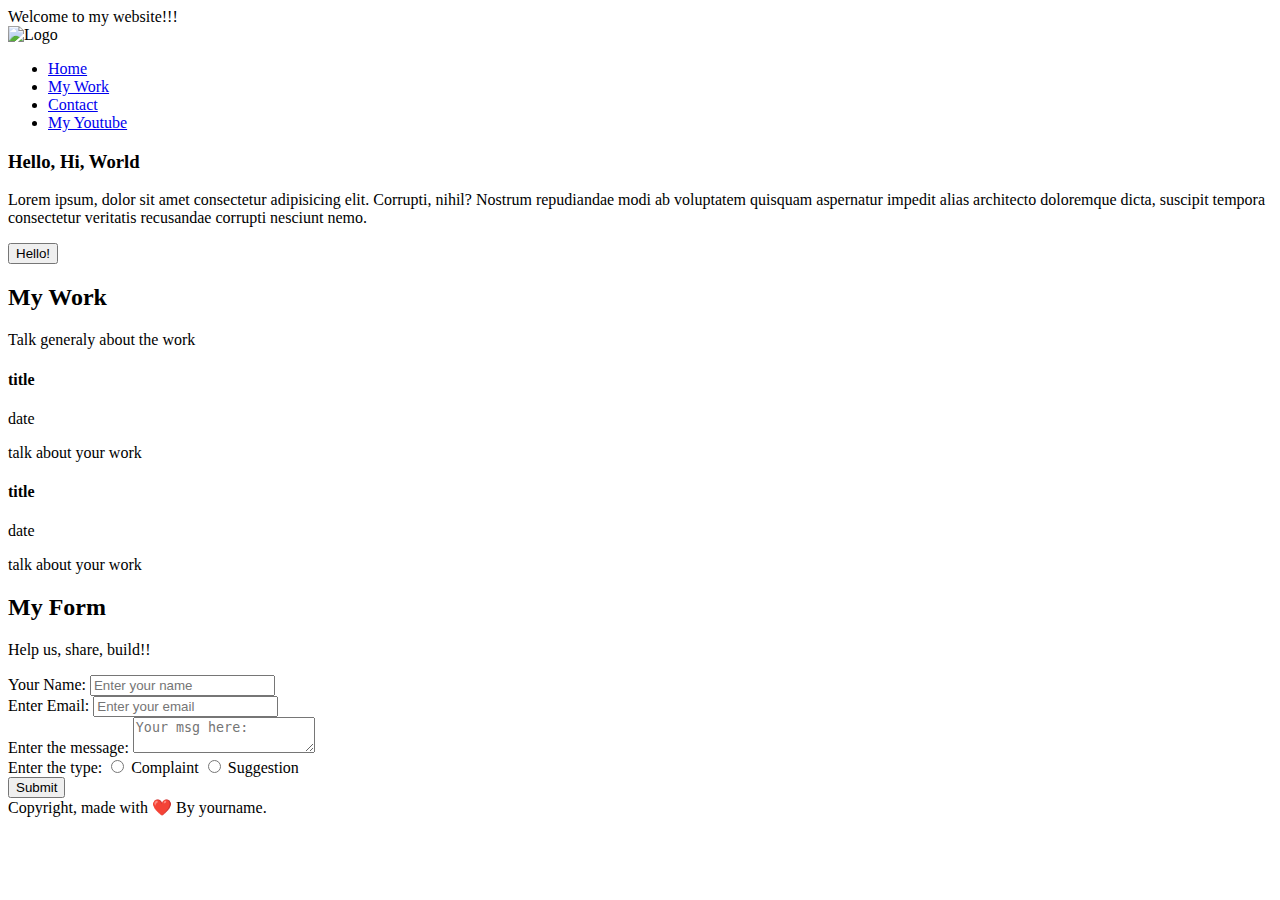
==== index.html @ 20a7ca29 "more edits" ====
<!-- tell the browser that this file is html-5 file -->
<!DOCTYPE html>
<html>
  <!-- head is used to put information that will not show in the page (body) -->
  <head>
    <!-- meta tags that is used to make the page work properly -->
    <meta charset="UTF-8" />
    <meta http-equiv="X-UA-Compatible" content="IE=edge" />
    <!-- this meta tag is so important to make the page responsive with small screens -->
    <meta name="viewport" content="width=device-width, initial-scale=1.0" />
    <!-- this is the page title -->
    <title>Your name</title>

    <!-- link css file -->
    <link rel="stylesheet" href="./css/style.css" />

    <!-- page icon -->
    <link rel="icon" href="./images/sleeping.ico" />
  </head>
  <!-- information that will show in the body (page) -->
  <body>
    <!-- header content -->
    <header>Welcome to my website!!!</header>

    <!-- navBar -->
    <nav id="nav">
      <!-- img tag required at least to know the src and alt -->
      <img src="./images/logo.png" alt="Logo" />

      <!-- ul tag = unordered tag.. li = list item.. a = anchor (used with links) -->
      <ul>
        <li><a href="#nav">Home</a></li>
        <li><a href="#work">My Work</a></li>
        <li><a href="#contact">Contact</a></li>
        <li>
          <a href="https://youtube.com/c/hassanalshammari">My Youtube</a>
        </li>
      </ul>
    </nav>

    <!-- main section -->
    <main>
      <!-- top section -->
      <section>
        <!-- overlay -->
        <!-- div is used to create a group/section (we may use section tag as well) -->
        <div>
          <!-- h3 to be used as a header -->
          <!-- span can be used to help us access specific tags. -->
          <h3>Hello, <span>Hi</span>, World</h3>

          <!-- let's type a paragraph -->
          <p>
            Lorem ipsum, dolor sit amet consectetur adipisicing elit. Corrupti,
            nihil? Nostrum repudiandae modi ab voluptatem quisquam aspernatur
            impedit alias architecto doloremque dicta, suscipit tempora
            consectetur veritatis recusandae corrupti nesciunt nemo.
          </p>

          <!-- this is a button -->
          <button onclick="sendHi()">Hello!</button>
        </div>
      </section>

      <!-- mywork section -->
      <section id="work">
        <h2>My Work</h2>
        <p>Talk generaly about the work</p>
        <!-- article tag can be used inside of sections too.. div or section can replace this. -->
        <article>
          <h4>title</h4>
          <p>date</p>
          <p>talk about your work</p>
        </article>

        <article>
          <h4>title</h4>
          <p>date</p>
          <p>talk about your work</p>
        </article>
      </section>

      <!-- contact section -->
      <section>
        <h2>My Form</h2>
        <p>Help us, share, build!!</p>

        <!-- we have to put the form tag when we want to deal with its children (textarea, input) -->
        <form>
          <div class="input-group">
            <!-- label is used to connect a text with the input -->
            <label for="formName">Your Name:</label>
            <input
              type="text"
              name="formName"
              id="formName"
              placeholder="Enter your name"
            />
          </div>

          <div class="input-group">
            <label for="formEmail">Enter Email:</label>
            <input
              type="email"
              name="formEmail"
              id="formEmail"
              placeholder="Enter your email"
            />
          </div>

          <div class="input-group">
            <label for="formMSG">Enter the message:</label>
            <!-- textarea accepet for chars than text type of input -->
            <textarea
              name="formMSG"
              id="formMSG"
              placeholder="Your msg here:"
            ></textarea>
          </div>

          <div class="input-group">
            <label>Enter the type:</label>
            <input type="radio" name="formType" value="one" id="formTypeOne" />
            <label for="formTypeOne">Complaint</label>
            <input type="radio" name="formType" value="two" id="formTypeTwo" />
            <label for="formTypeTwo">Suggestion</label>
          </div>

          <div class="input-group">
            <button onclick="sendHello()">Submit</button>
          </div>
        </form>
      </section>
    </main>

    <!-- footer tag -->
    <footer>Copyright, made with ❤️ By <span>yourname</span>.</footer>

    <script>
      function sendHi() {
        alert("Hi");
      }
    </script>

    <script src="./js/myScript.js"></script>
  </body>
</html>
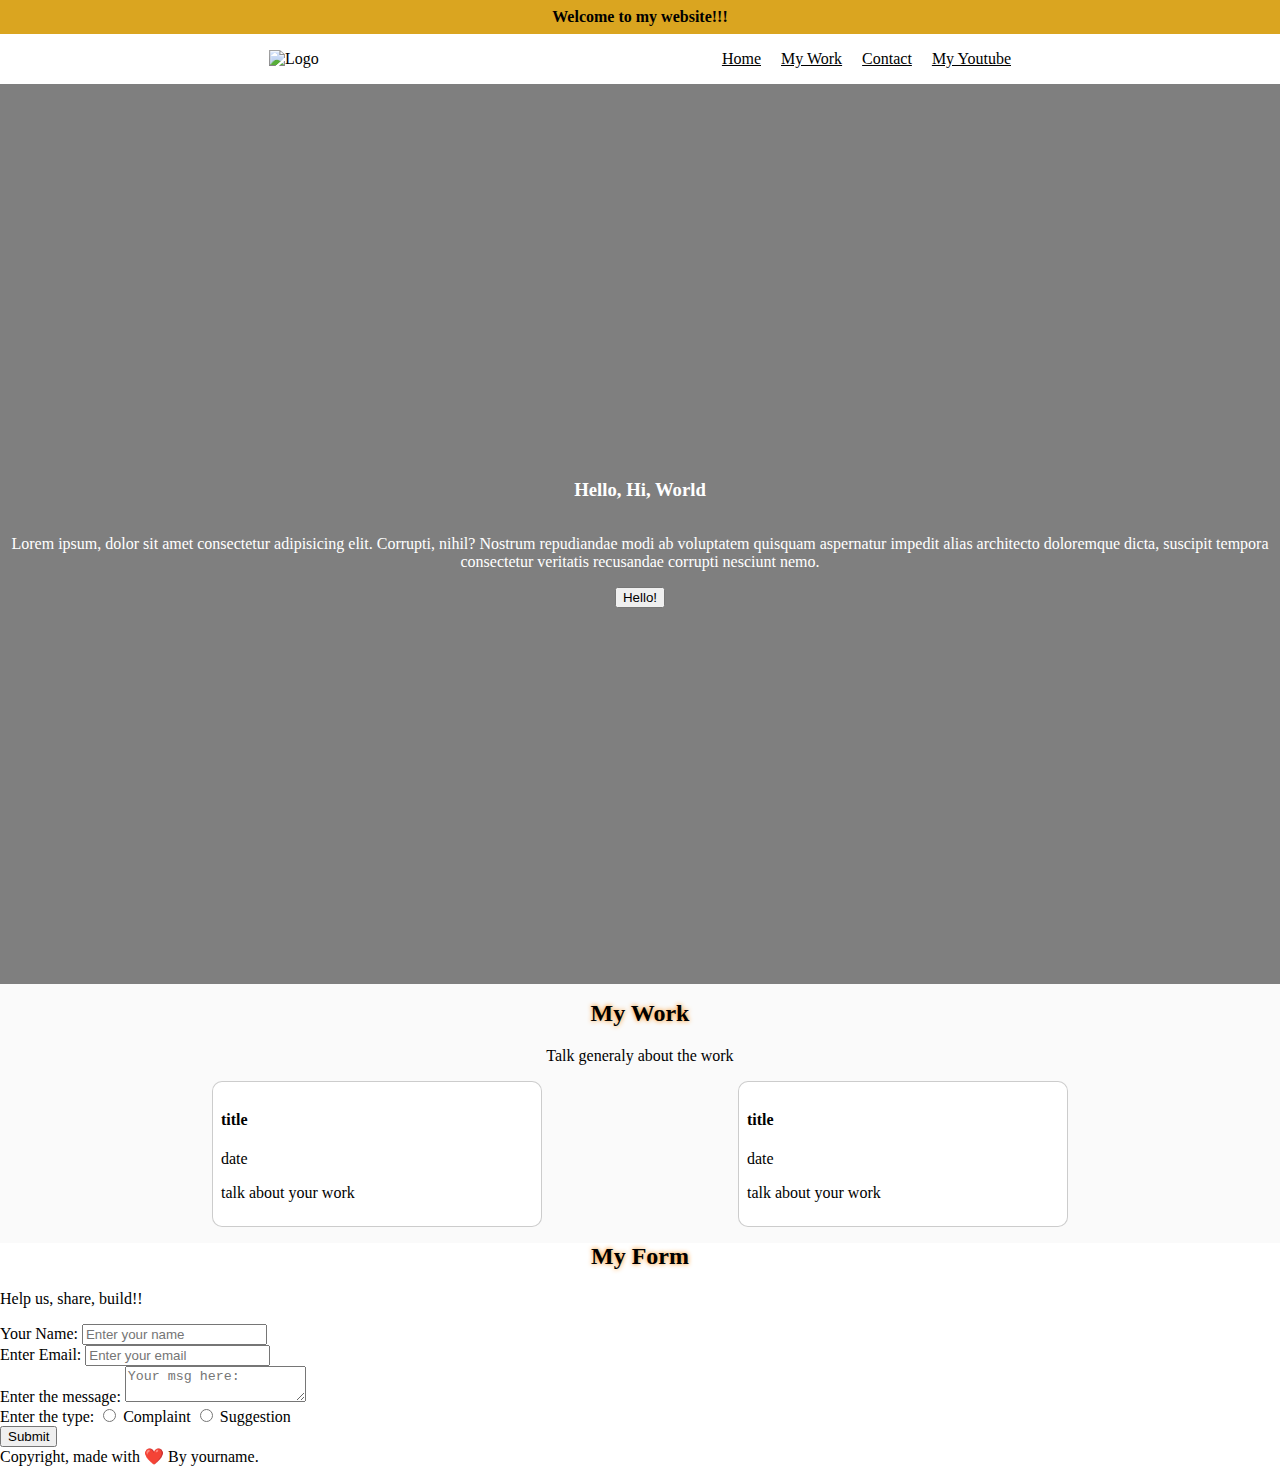
==== commit 1606d346: "update" ====
--- a/index.html
+++ b/index.html
@@ -20,20 +20,22 @@
   <!-- information that will show in the body (page) -->
   <body>
     <!-- header content -->
-    <header>Welcome to my website!!!</header>
+    <header class="center" id="top">Welcome to my website!!!</header>
 
     <!-- navBar -->
-    <nav id="nav">
+    <nav>
       <!-- img tag required at least to know the src and alt -->
       <img src="./images/logo.png" alt="Logo" />
 
       <!-- ul tag = unordered tag.. li = list item.. a = anchor (used with links) -->
       <ul>
-        <li><a href="#nav">Home</a></li>
+        <li><a href="#top">Home</a></li>
         <li><a href="#work">My Work</a></li>
         <li><a href="#contact">Contact</a></li>
         <li>
-          <a href="https://youtube.com/c/hassanalshammari">My Youtube</a>
+          <a href="https://youtube.com/c/hassanalshammari" target="_blank"
+            >My Youtube</a
+          >
         </li>
       </ul>
     </nav>
@@ -41,12 +43,12 @@
     <!-- main section -->
     <main>
       <!-- top section -->
-      <section>
+      <section class="center" id="first">
         <!-- overlay -->
         <!-- div is used to create a group/section (we may use section tag as well) -->
-        <div>
+        <div class="overlay">
           <!-- h3 to be used as a header -->
-          <!-- span can be used to help us access specific tags. -->
+          <!-- span can be used to help us access specific content. -->
           <h3>Hello, <span>Hi</span>, World</h3>
 
           <!-- let's type a paragraph -->
@@ -64,25 +66,27 @@
 
       <!-- mywork section -->
       <section id="work">
-        <h2>My Work</h2>
-        <p>Talk generaly about the work</p>
-        <!-- article tag can be used inside of sections too.. div or section can replace this. -->
-        <article>
-          <h4>title</h4>
-          <p>date</p>
-          <p>talk about your work</p>
-        </article>
+        <h2 class="center">My Work</h2>
+        <p class="center">Talk generaly about the work</p>
+        <div class="container">
+          <!-- article tag can be used inside of sections too.. div or section can replace this. -->
+          <article class="card">
+            <h4>title</h4>
+            <p>date</p>
+            <p>talk about your work</p>
+          </article>
 
-        <article>
-          <h4>title</h4>
-          <p>date</p>
-          <p>talk about your work</p>
-        </article>
+          <article class="card">
+            <h4>title</h4>
+            <p>date</p>
+            <p>talk about your work</p>
+          </article>
+        </div>
       </section>
 
       <!-- contact section -->
       <section>
-        <h2>My Form</h2>
+        <h2 class="center">My Form</h2>
         <p>Help us, share, build!!</p>
 
         <!-- we have to put the form tag when we want to deal with its children (textarea, input) -->
--- a/css/style.css
+++ b/css/style.css
@@ -0,0 +1,85 @@
+/* this is the body */
+body {
+  margin: 0;
+}
+
+/* all anchors in the page */
+a {
+  color: black;
+}
+/* anchor on hover */
+a:hover {
+  color: darkgray;
+}
+
+.center {
+  text-align: center;
+}
+
+h2 {
+  text-shadow: 0 0 5px #ff8800;
+  margin-top: 0;
+}
+
+/* the header at the top of the page */
+header {
+  background-color: goldenrod;
+  padding: 8px;
+  font-weight: bold;
+}
+
+/* nav container */
+nav {
+  /* this will change the display to flex so I can use the other features of flex. */
+  display: flex;
+  justify-content: space-evenly;
+  align-items: center;
+}
+
+/* all img inside of nav */
+nav img {
+  width: 128px;
+}
+
+/* all list items inside of nav */
+nav ul li {
+  display: inline;
+  margin-left: 16px;
+}
+
+#first {
+  background-image: url(../images/main.png);
+  background-size: contain;
+  background-position: center;
+  background-attachment: fixed;
+  height: 100vh;
+  color: white;
+}
+
+.overlay {
+  height: 100%;
+  background-color: rgba(0, 0, 0, 0.5);
+  display: flex;
+  flex-direction: column;
+  align-items: center;
+  justify-content: center;
+}
+
+#work {
+  background-color: #fafafa;
+  padding: 16px;
+}
+
+.container {
+  display: flex;
+  justify-content: space-evenly;
+  align-items: center;
+}
+
+.card {
+  width: 25%;
+  padding: 8px;
+  border: 1px solid rgba(0, 0, 0, 0.2);
+  background-color: #fff;
+  border-radius: 10px;
+}
